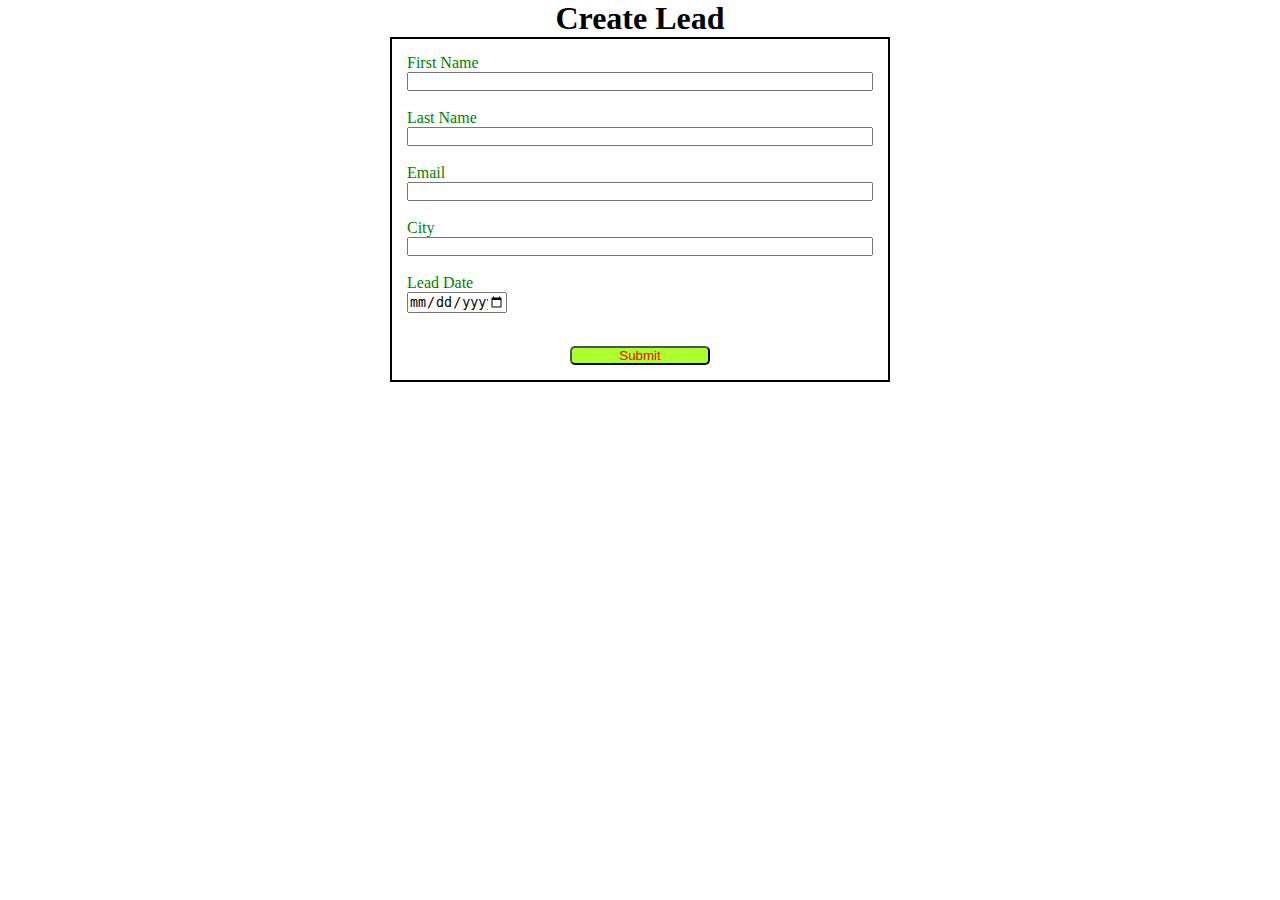
==== index.html @ 96efae5c "Files Added" ====
<!DOCTYPE html>
<html lang="en">
<head>
    <meta charset="UTF-8">
    <meta name="viewport" content="width=device-width, initial-scale=1.0">
    <title>Web To Lead Form</title>
    <link rel="stylesheet" href="style.css"/>
</head>
<body>    
    <h1>Create Lead</h1>
    <form action="https://webto.salesforce.com/servlet/servlet.WebToLead?encoding=UTF-8&orgId=00D5j00000Ch7if" method="POST" onsubmit="beforesubmit()">
    
    <input type=hidden name="oid" value="00D5j00000Ch7if">
    <input type=hidden name="Lead_Date__c" class="outputdate">
    <!-- <input type=hidden name="retURL" value="http://google.com">
     -->
    <label for="first_name">First Name</label><input required="true" id="first_name" maxlength="40" name="first_name" size="20" type="text" /><br>
    
    <label for="last_name">Last Name</label><input  id="last_name" maxlength="80" name="last_name" size="20" type="text" /><br>
    
    <label for="email">Email</label><input  id="email" maxlength="80" name="email" size="20" type="text" /><br>
    
    <label for="city">City</label><input  id="city" maxlength="40" name="city" size="20" type="text" /><br>
    
    <!-- Lead Date:<span class="dateInput dateOnlyInput"><input  id="00NJ4000001KkXd" name="00NJ4000001KkXd" size="12" type="text" /></span><br> -->
    <label for="date">Lead Date</label><input class="inputdate" id="date"  name="date" size="20" type="date" style="width: 100px;" /><br>

    <input type="submit" name="submit" class="submit">
    
    </form>
    <script src="script.js"></script>
</body>
</html>
---- style.css ----
*{
  margin: 0;
  padding: 0;
  box-sizing: border-box;  
}

h1{
    text-align: center;
}

input,label{
    display: block;
}

label{
    color: green;
}

input{
    width: 100%;
}

.submit{
    color: red;
    background-color: greenyellow;
    width: 30%;
    margin: 15px auto 0 auto;
    border-radius: 5px;
}

form{
    margin: auto;
    min-width: 300px;
    max-width: 500px;
    border: 2px solid black;
    padding: 15px;
}
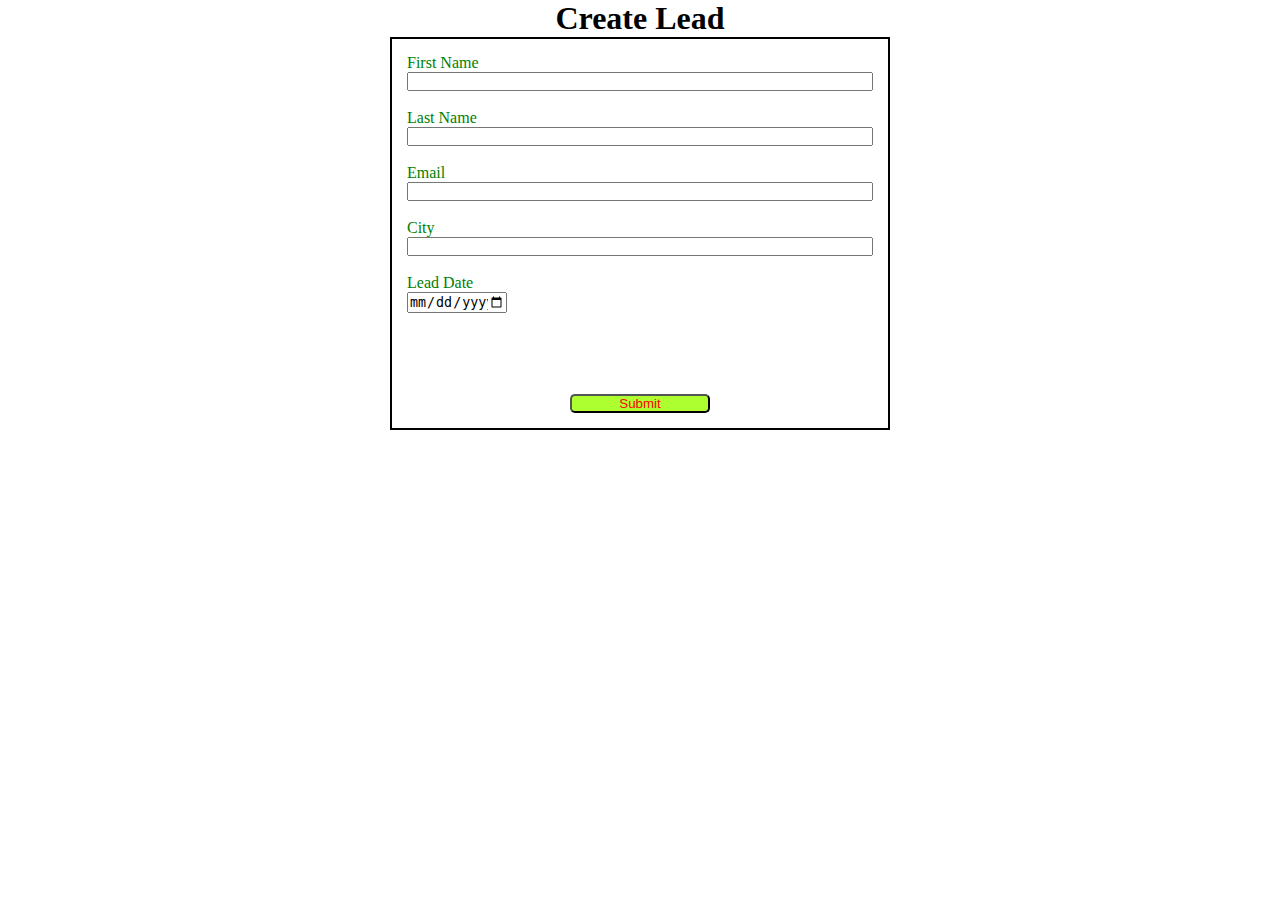
==== commit 6e19c7db: "Rechapcha Added" ====
--- a/index.html
+++ b/index.html
@@ -5,15 +5,17 @@
     <meta name="viewport" content="width=device-width, initial-scale=1.0">
     <title>Web To Lead Form</title>
     <link rel="stylesheet" href="style.css"/>
+    <script src="script.js"></script>
+    <script src="https://www.google.com/recaptcha/api.js"></script>
 </head>
 <body>    
     <h1>Create Lead</h1>
     <form action="https://webto.salesforce.com/servlet/servlet.WebToLead?encoding=UTF-8&orgId=00D5j00000Ch7if" method="POST" onsubmit="beforesubmit()">
-    
+    <input type=hidden name='captcha_settings' value='{"keyname":"WebToLeadForm","fallback":"true","orgId":"00D5j00000Ch7if","ts":""}'>
     <input type=hidden name="oid" value="00D5j00000Ch7if">
     <input type=hidden name="Lead_Date__c" class="outputdate">
-    <!-- <input type=hidden name="retURL" value="http://google.com">
-     -->
+    <input type=hidden name="retURL" value="https://ravisamuel2007.github.io/Web-To-Lead-Form/thanks.html">
+    
     <label for="first_name">First Name</label><input required="true" id="first_name" maxlength="40" name="first_name" size="20" type="text" /><br>
     
     <label for="last_name">Last Name</label><input  id="last_name" maxlength="80" name="last_name" size="20" type="text" /><br>
@@ -24,10 +26,10 @@
     
     <!-- Lead Date:<span class="dateInput dateOnlyInput"><input  id="00NJ4000001KkXd" name="00NJ4000001KkXd" size="12" type="text" /></span><br> -->
     <label for="date">Lead Date</label><input class="inputdate" id="date"  name="date" size="20" type="date" style="width: 100px;" /><br>
-
+    <div class="g-recaptcha" data-sitekey="6LdbQ4AqAAAAAJuSoQXW_7sWHdH8ETTYtFzFz4Jw"></div><br>
     <input type="submit" name="submit" class="submit">
     
     </form>
-    <script src="script.js"></script>
+   
 </body>
 </html>--- a/style.css
+++ b/style.css
@@ -34,4 +34,10 @@
     max-width: 500px;
     border: 2px solid black;
     padding: 15px;
+}
+
+.g-recaptcha{
+    margin: 15px;
+    display: flex;
+    justify-content: center;
 }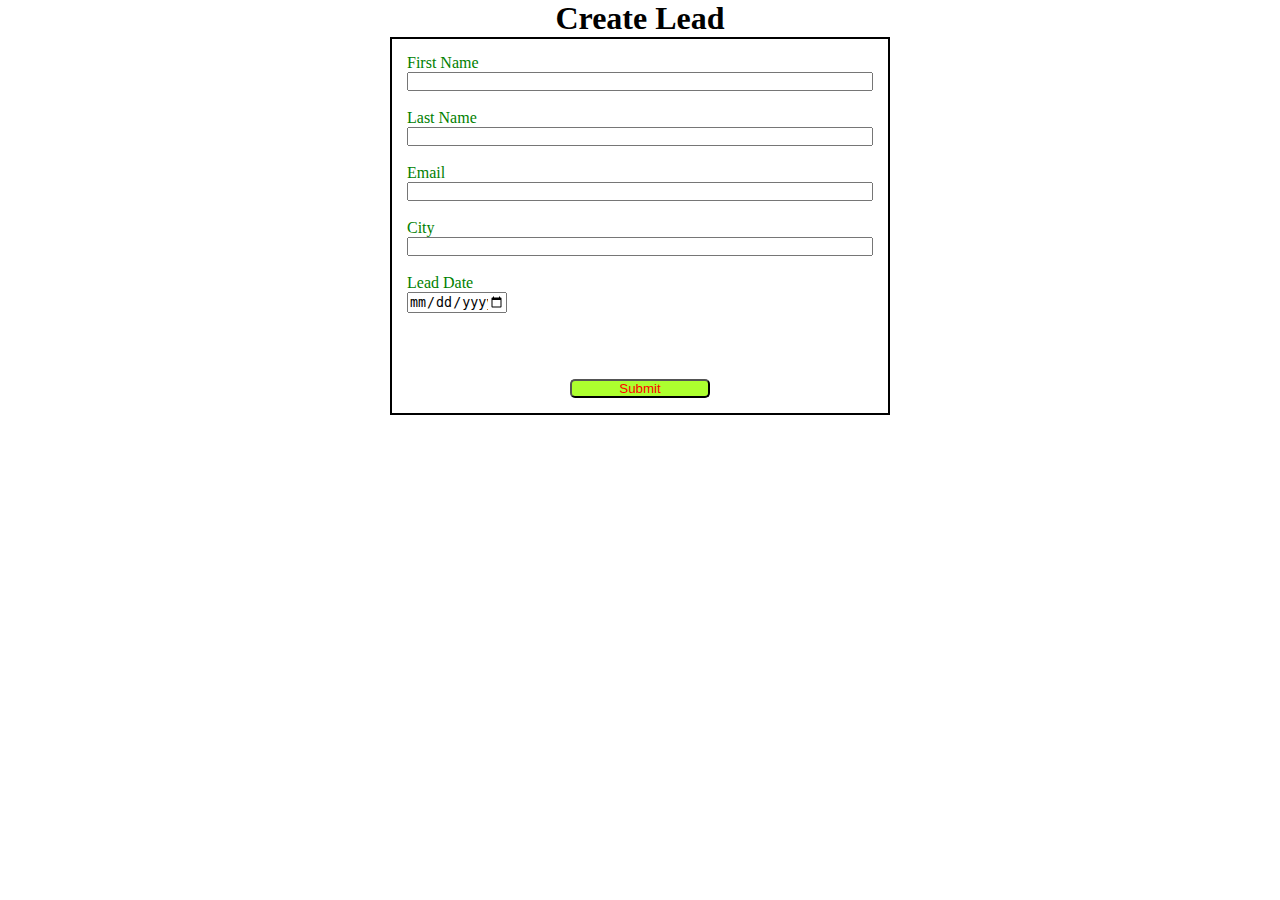
==== commit cf3dfb95: "Capcha Updated" ====
--- a/index.html
+++ b/index.html
@@ -26,7 +26,7 @@
     
     <!-- Lead Date:<span class="dateInput dateOnlyInput"><input  id="00NJ4000001KkXd" name="00NJ4000001KkXd" size="12" type="text" /></span><br> -->
     <label for="date">Lead Date</label><input class="inputdate" id="date"  name="date" size="20" type="date" style="width: 100px;" /><br>
-    <div class="g-recaptcha" data-sitekey="6LdbQ4AqAAAAAJuSoQXW_7sWHdH8ETTYtFzFz4Jw"></div><br>
+    <div data-callback="capchasuccess" class="g-recaptcha" data-sitekey="6LdbQ4AqAAAAAJuSoQXW_7sWHdH8ETTYtFzFz4Jw"></div><br>
     <input type="submit" name="submit" class="submit">
     
     </form>
--- a/style.css
+++ b/style.css
@@ -37,7 +37,7 @@
 }
 
 .g-recaptcha{
-    margin: 15px;
+    margin-top: 15px;
     display: flex;
     justify-content: center;
 }